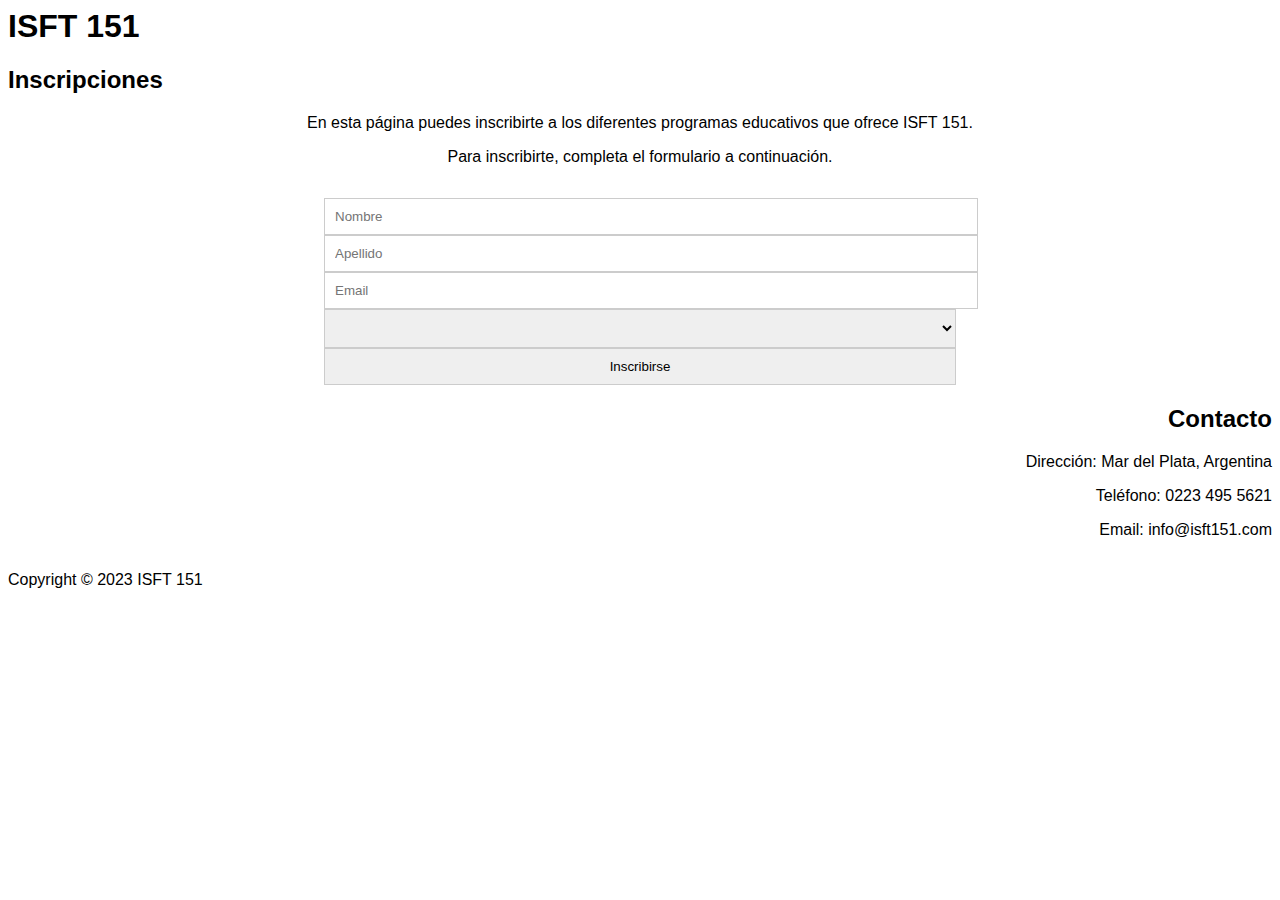
==== index.html @ 15e73cc9 "First version" ====
<!DOCTYPE html>
<html lang="es">
<head>
  <meta charset="utf-8">
  <title>ISFT 151 - Inscripciones</title>
  <link rel="stylesheet" href="style.css">
</head>
<body>

  <header>
    <h1>ISFT 151</h1>
    <h2>Inscripciones</h2>
  </header>

  <main>
    <section id="intro">
      <p>En esta página puedes inscribirte a los diferentes programas educativos que ofrece ISFT 151.</p>
      <p>Para inscribirte, completa el formulario a continuación.</p>
    </section>

    <section id="formulario">
      <form action="enviar.php" method="post">
        <input type="text" name="nombre" placeholder="Nombre">
        <input type="text" name="apellido" placeholder="Apellido">
        <input type="email" name="email" placeholder="Email">
        <select name="programa">
        </select>
        <input type="submit" value="Inscribirse">
      </form>
    </section>

    <section id="contacto">
      <h2>Contacto</h2>
      <p>Dirección: Mar del Plata, Argentina</p>
      <p>Teléfono: 0223 495 5621</p>
      <p>Email: info@isft151.com</p>
    </section>

  </main>

  <footer>
    <p>Copyright © 2023 ISFT 151</p>
  </footer>

</body>
</html>
---- style.css ----
body {
  font-family: sans-serif;
  background-color: #ffffff;
}

h1 {
  font-size: 2em;
  margin-top: 0;
}

p {
  font-size: 1em;
  margin-bottom: 1em;
}

section {
  margin-bottom: 2em;
}

#intro {
  text-align: center;
}

#formulario {
  width: 50%;
  margin: 0 auto;
}

input, select {
  width: 100%;
  padding: 10px;
  border: 1px solid #ccc;
}

button {
  background-color: #007bff;
  color: white;
  padding: 10px;
  border: none;
  cursor: pointer;
}

#contacto {
  text-align: right;
}

@media (max-width: 500px) {
  #formulario {
    width: 100%;
  }
}
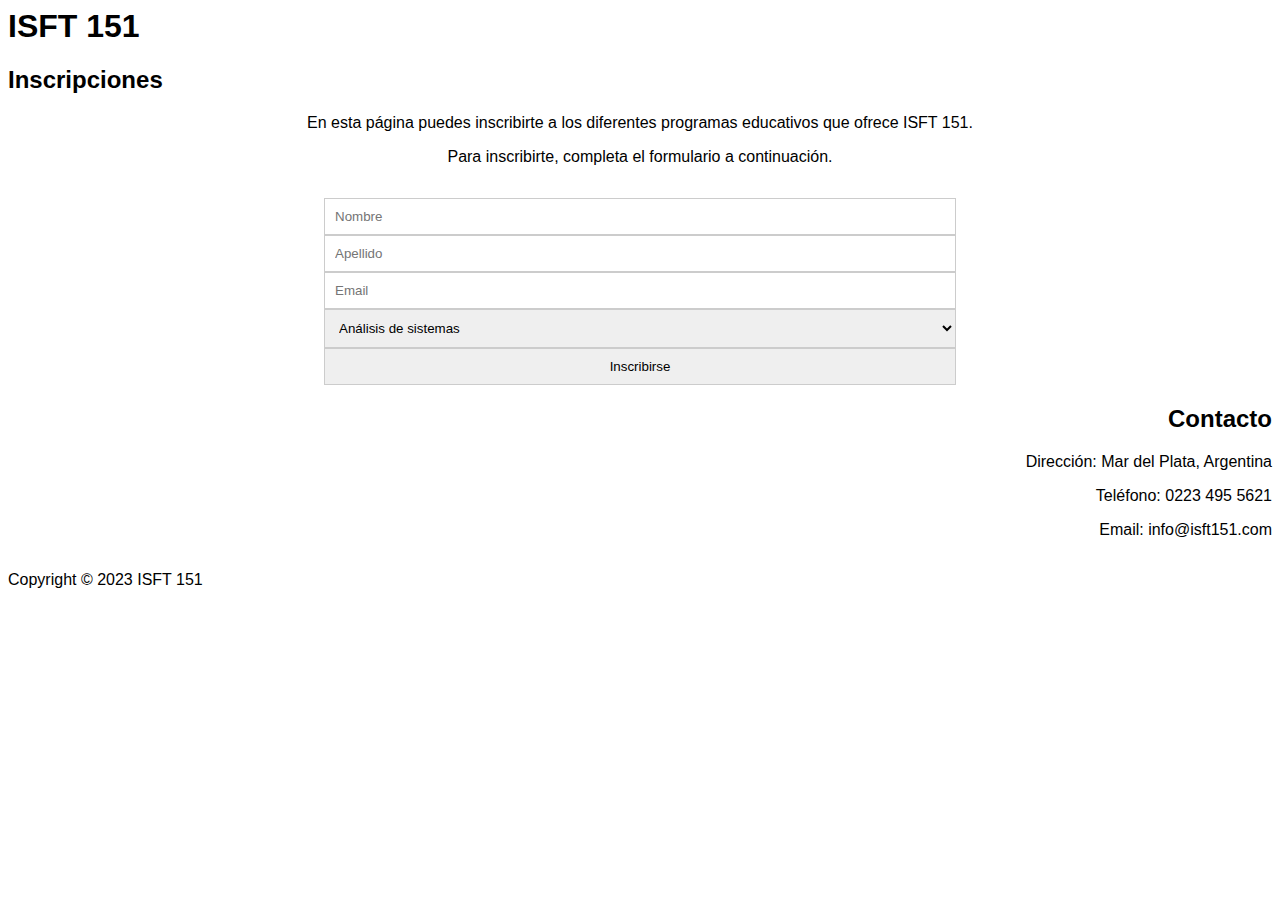
==== commit 7ac388ba: "fix script" ====
--- a/index.html
+++ b/index.html
@@ -1,10 +1,12 @@
 <!DOCTYPE html>
 <html lang="es">
+
 <head>
   <meta charset="utf-8">
   <title>ISFT 151 - Inscripciones</title>
   <link rel="stylesheet" href="style.css">
 </head>
+
 <body>
 
   <header>
@@ -41,6 +43,8 @@
   <footer>
     <p>Copyright © 2023 ISFT 151</p>
   </footer>
+  <script src="app.js">
+  </script>
+</body>
 
-</body>
 </html>
--- a/style.css
+++ b/style.css
@@ -1,3 +1,7 @@
+* {
+  box-sizing: border-box;
+}
+
 body {
   font-family: sans-serif;
   background-color: #ffffff;
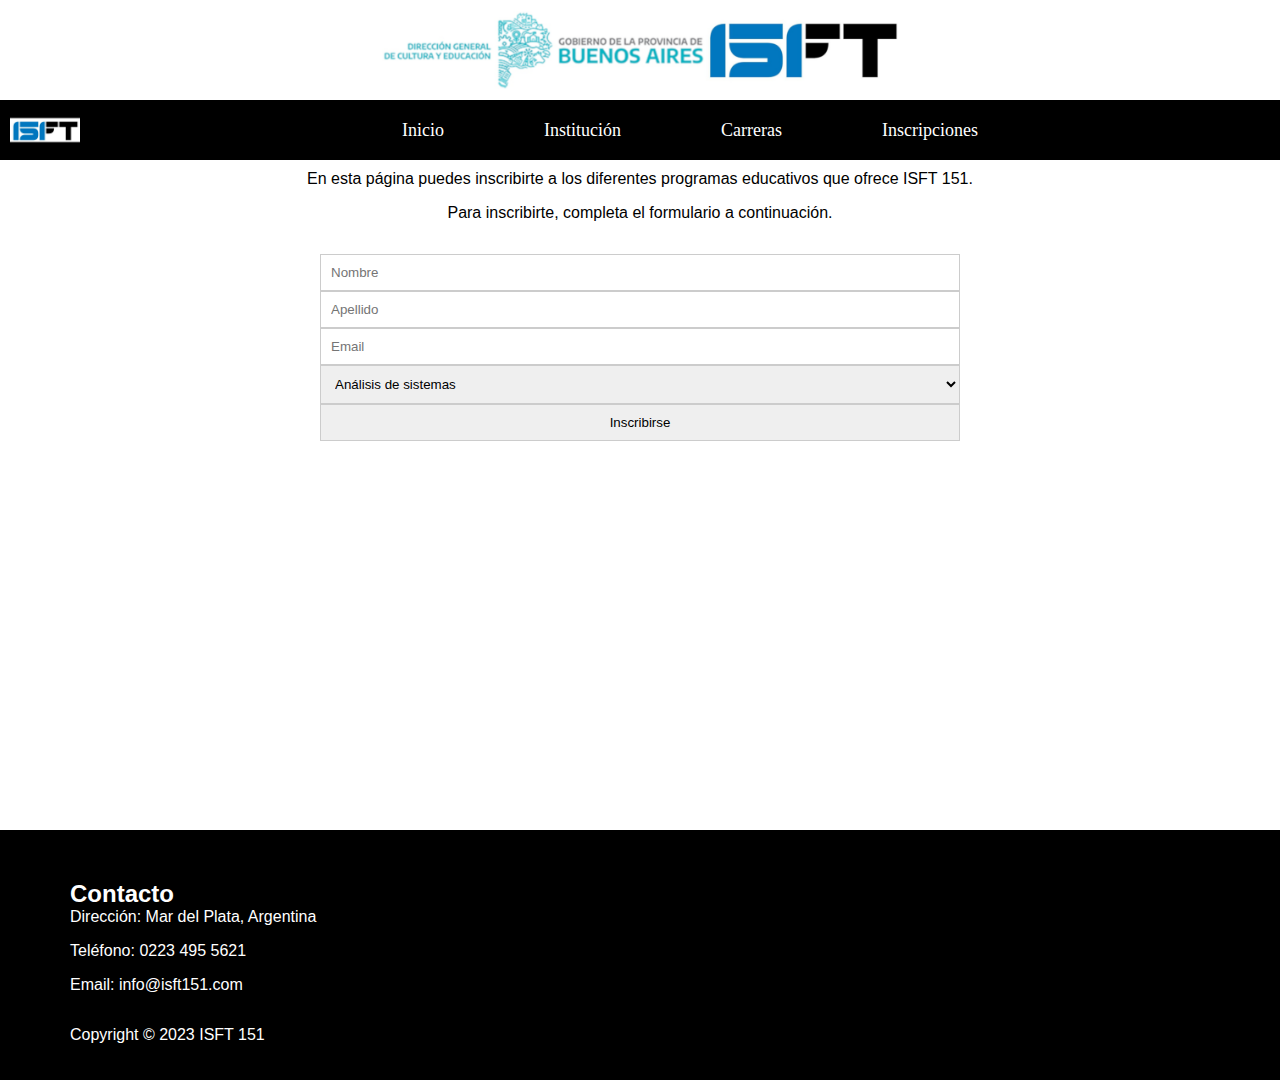
==== commit 5bb996b6: "Add header, nav and footer" ====
--- a/index.html
+++ b/index.html
@@ -10,8 +10,29 @@
 <body>
 
   <header>
-    <h1>ISFT 151</h1>
-    <h2>Inscripciones</h2>
+      <div class="header-top">
+    <img src="img/cabecera_classroom.png" alt="Logo ISFT 151" class="logo-header">
+      </div>
+    <nav>
+      <ul>
+        <li>
+            <a href="index.html"><img src="img/business_logo.png" alt="" class="logo-nav"></a>
+        </li>
+        <li>
+          <a href="index.html">Inicio</a>
+        </li>
+        <li>
+          <a href="institucion.html">Institución</a>
+        </li>
+        <li>
+          <a href="carreras.html">Carreras</a>
+        </li>
+        <li>
+          <a href="inscripciones.html">Inscripciones</a>
+        </li>
+      </ul>
+         <a href="facebook.com/isft"></a>   
+    </nav>
   </header>
 
   <main>
@@ -31,16 +52,16 @@
       </form>
     </section>
 
-    <section id="contacto">
+
+  </main>
+
+  <footer>
+    <section class="contacto">
       <h2>Contacto</h2>
       <p>Dirección: Mar del Plata, Argentina</p>
       <p>Teléfono: 0223 495 5621</p>
       <p>Email: info@isft151.com</p>
     </section>
-
-  </main>
-
-  <footer>
     <p>Copyright © 2023 ISFT 151</p>
   </footer>
   <script src="app.js">
--- a/style.css
+++ b/style.css
@@ -1,10 +1,15 @@
 * {
+  margin: 0;
+  padding: 0;
   box-sizing: border-box;
 }
 
 body {
   font-family: sans-serif;
   background-color: #ffffff;
+  height: 1080px;
+  display: flex;
+  flex-direction: column;
 }
 
 h1 {
@@ -15,6 +20,55 @@
 p {
   font-size: 1em;
   margin-bottom: 1em;
+}
+
+.header-top {
+  display: flex;
+  justify-content: center;
+}
+
+.logo-header {
+  height: 100px;
+}
+
+nav {
+  height:60px;
+  background: black;
+  color: white;
+  margin-bottom: 10px;
+}
+
+nav > ul {
+    display: flex;
+  list-style: none;
+  width: 100%;
+  gap: 100px;
+  align-items: center;
+  justify-content: center;
+  position: relative;
+  height: 100%;
+}
+
+nav > ul > li {
+  display: flex;
+  align-items: center;
+  /* width: 100%; */
+  height: 100%;
+  font-size: 18px;
+  font-weight: 400;
+  font-family: "Segoe UI";
+}
+
+nav img {
+  height: 70px;
+  position: absolute;
+  left: 10px;
+  top: -5px;
+}
+
+a:link, a:active, a:visited {
+  text-decoration: none;
+  color: inherit;
 }
 
 section {
@@ -53,3 +107,11 @@
     width: 100%;
   }
 }
+
+footer {
+  background: black;
+  color: white;
+  height: 250px;
+  padding: 50px 70px;
+  margin-top: auto;
+}
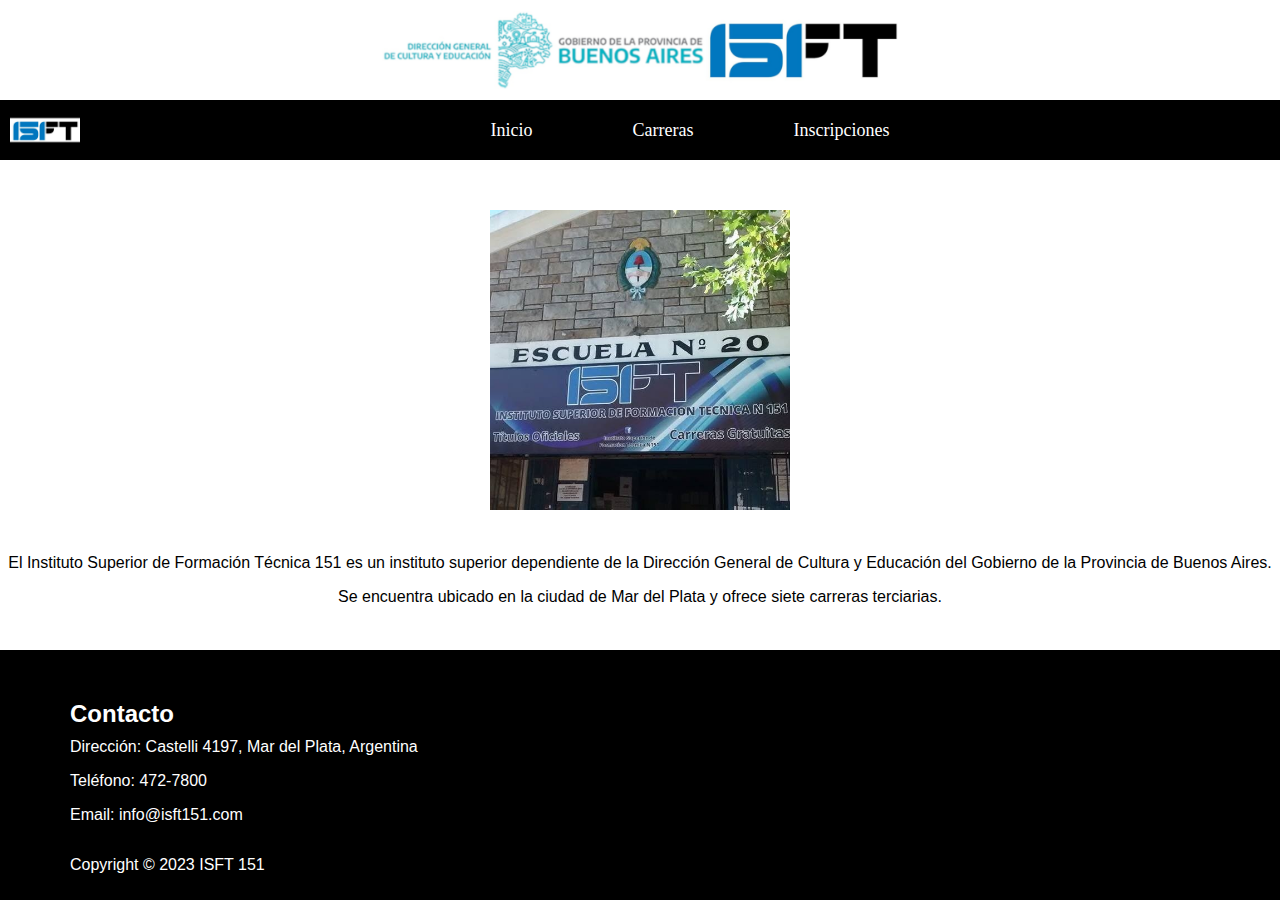
==== commit e5979f7c: "Add new pages for index and for downloading programs" ====
--- a/index.html
+++ b/index.html
@@ -1,71 +1,66 @@
 <!DOCTYPE html>
 <html lang="es">
+  <head>
+    <meta charset="utf-8" />
+    <title>ISFT 151 - Inscripciones</title>
+    <link rel="stylesheet" href="style.css" />
+  </head>
 
-<head>
-  <meta charset="utf-8">
-  <title>ISFT 151 - Inscripciones</title>
-  <link rel="stylesheet" href="style.css">
-</head>
+  <body>
+    <header>
+      <div class="header-top">
+        <img
+          src="img/cabecera_classroom.png"
+          alt="Logo ISFT 151"
+          class="logo-header"
+        />
+      </div>
+      <nav>
+        <ul>
+          <li>
+            <a href="index.html"
+              ><img src="img/business_logo.png" alt="" class="logo-nav"
+            /></a>
+          </li>
+          <li>
+            <a href="index.html">Inicio</a>
+          </li>
+          <li>
+            <a href="carreras.html">Carreras</a>
+          </li>
+          <li>
+            <a href="inscripciones.html">Inscripciones</a>
+          </li>
+        </ul>
+        <a href="facebook.com/isft"></a>
+      </nav>
+    </header>
 
-<body>
+    <main>
+      <section id="intro">
+        <img src="img/frente-edificio.jpg" alt="Frente edificio" /
+        class="img-frente">
+        <p>
+          El Instituto Superior de Formación Técnica 151 es un instituto
+          superior dependiente de la Dirección General de Cultura y Educación
+          del Gobierno de la Provincia de Buenos Aires.
+        </p>
+        <p>
+          Se encuentra ubicado en la ciudad de Mar del Plata y ofrece siete
+          carreras terciarias.
+        </p>
+      </section>
+    </main>
 
-  <header>
-      <div class="header-top">
-    <img src="img/cabecera_classroom.png" alt="Logo ISFT 151" class="logo-header">
-      </div>
-    <nav>
-      <ul>
-        <li>
-            <a href="index.html"><img src="img/business_logo.png" alt="" class="logo-nav"></a>
-        </li>
-        <li>
-          <a href="index.html">Inicio</a>
-        </li>
-        <li>
-          <a href="institucion.html">Institución</a>
-        </li>
-        <li>
-          <a href="carreras.html">Carreras</a>
-        </li>
-        <li>
-          <a href="inscripciones.html">Inscripciones</a>
-        </li>
-      </ul>
-         <a href="facebook.com/isft"></a>   
-    </nav>
-  </header>
-
-  <main>
-    <section id="intro">
-      <p>En esta página puedes inscribirte a los diferentes programas educativos que ofrece ISFT 151.</p>
-      <p>Para inscribirte, completa el formulario a continuación.</p>
-    </section>
-
-    <section id="formulario">
-      <form action="enviar.php" method="post">
-        <input type="text" name="nombre" placeholder="Nombre">
-        <input type="text" name="apellido" placeholder="Apellido">
-        <input type="email" name="email" placeholder="Email">
-        <select name="programa">
-        </select>
-        <input type="submit" value="Inscribirse">
-      </form>
-    </section>
-
-
-  </main>
-
-  <footer>
-    <section class="contacto">
-      <h2>Contacto</h2>
-      <p>Dirección: Mar del Plata, Argentina</p>
-      <p>Teléfono: 0223 495 5621</p>
-      <p>Email: info@isft151.com</p>
-    </section>
-    <p>Copyright © 2023 ISFT 151</p>
-  </footer>
-  <script src="app.js">
-  </script>
-</body>
-
+    <footer>
+      <section class="contacto">
+        <h2>Contacto</h2>
+        <p>Dirección: Castelli 4197, Mar del Plata, Argentina</p>
+        <p>Teléfono: 472-7800</p>
+        <p>Email: info@isft151.com</p>
+      </section>
+      <p>Copyright © 2023 ISFT 151</p>
+    </footer>
+    <script src="app.js"></script>
+  </body>
 </html>
--- a/style.css
+++ b/style.css
@@ -7,7 +7,7 @@
 body {
   font-family: sans-serif;
   background-color: #ffffff;
-  height: 1080px;
+  height: 900px;
   display: flex;
   flex-direction: column;
 }
@@ -32,14 +32,14 @@
 }
 
 nav {
-  height:60px;
+  height: 60px;
   background: black;
   color: white;
-  margin-bottom: 10px;
+  margin-bottom: 50px;
 }
 
 nav > ul {
-    display: flex;
+  display: flex;
   list-style: none;
   width: 100%;
   gap: 100px;
@@ -66,7 +66,9 @@
   top: -5px;
 }
 
-a:link, a:active, a:visited {
+a:link,
+a:active,
+a:visited {
   text-decoration: none;
   color: inherit;
 }
@@ -75,7 +77,8 @@
   margin-bottom: 2em;
 }
 
-#intro {
+#intro,
+.programs {
   text-align: center;
 }
 
@@ -84,7 +87,8 @@
   margin: 0 auto;
 }
 
-input, select {
+input,
+select {
   width: 100%;
   padding: 10px;
   border: 1px solid #ccc;
@@ -115,3 +119,19 @@
   padding: 50px 70px;
   margin-top: auto;
 }
+
+.img-frente {
+  height: 300px;
+  margin-bottom: 40px;
+}
+
+.programs {
+  display: flex;
+  flex-direction: column;
+  gap: 10px;
+  font-weight: bold;
+}
+
+.contacto > h2 {
+  margin-bottom: 10px;
+}
